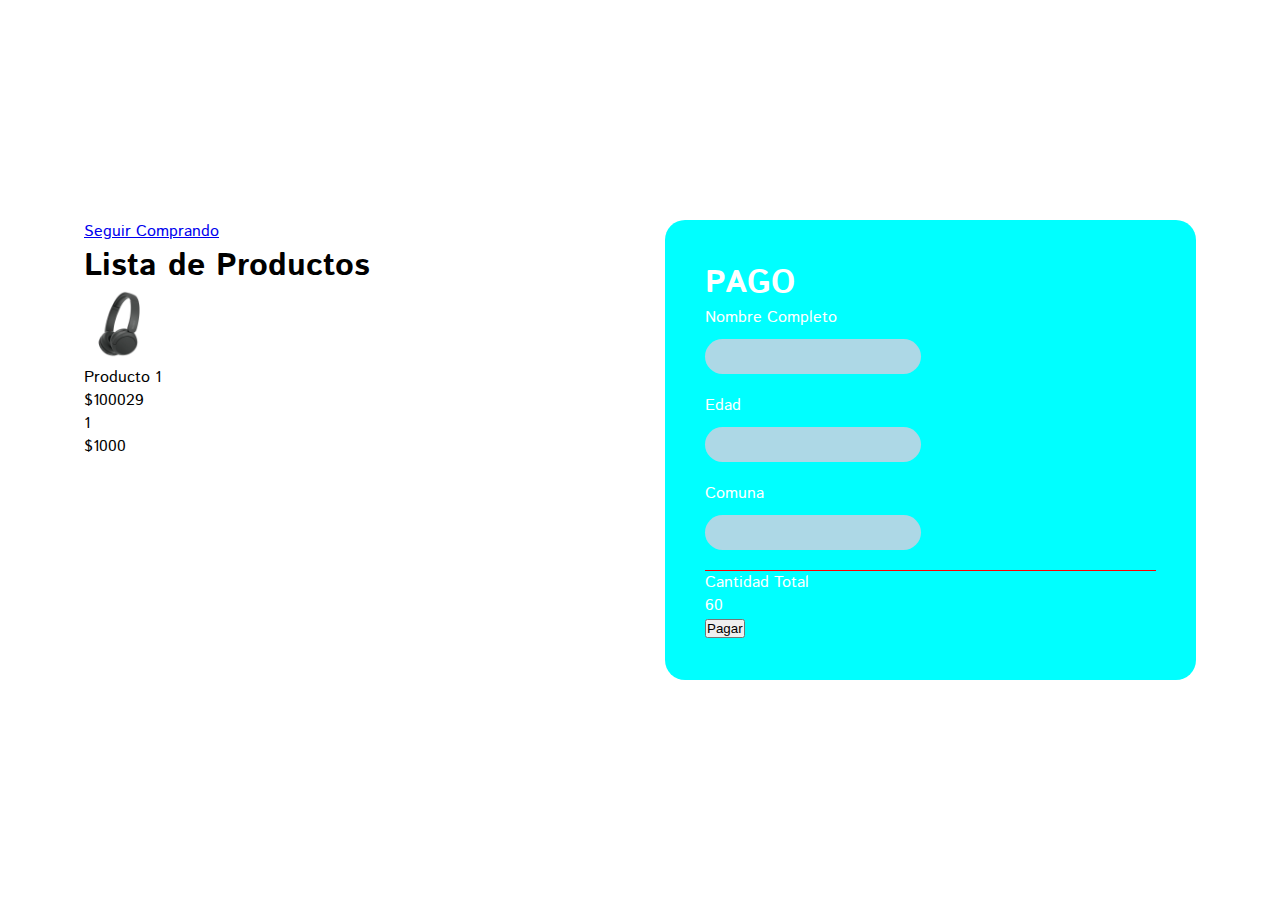
==== pago.html @ 6c5f2b1c "commit carrito" ====
<!DOCTYPE html>
<html lang="en">
<head>
    <meta charset="UTF-8">
    <meta name="viewport" content="width=device-width, initial-scale=1.0">
    <title>Pago</title>
    <link rel="stylesheet" href="styles/style3.css">
</head>
<body>
    <div class="container">
        <div class="checkoutLayout">
            <div class="returnCart">
                <a href="/productos.html">Seguir Comprando</a>
                <h1>Lista de Productos</h1>
                <div class="lista">
                    <div class="item">
                        <img src="img/audifonos.png">
                        <div class="info">
                            <div class="nombre">Producto 1</div>
                            <div class="price">$100029</div>
                        </div>
                        <div class="cantidad">1</div>
                        <div class="preciofinal">$1000</div>
                    </div>
                </div>
            </div>
            <div class="derecha">
                <h1>PAGO</h1>
                <div class="form">
                    <div class="grupo">
                        <label for="">Nombre Completo</label>
                        <input type="text" name="" id="">
                    </div>
                    <div class="grupo">
                        <label for="">Edad</label>
                        <input type="text" name="" id="">
                    </div>
                    <div class="grupo">
                        <label for="">Comuna</label>
                        <input type="text" name="" id="">
                    </div>
                </div>
                <div class="return">
                    <div class="fila">
                        <div>Cantidad Total</div>
                        <div class="cantidadTotal">60</div>
                    </div>
                </div>
                <button class="botonPago">Pagar</button>
            </div>
        </div>
    </div>
    
    <script src="checkout.js"></script>
</body>
</html>
---- styles/style3.css ----
@import url('https://fonts.googleapis.com/css2?family=Istok+Web&display=swap');
* {
    padding: 0;
    margin: 0;
    box-sizing: border-box;
    z-index: 1;
}
body {
    font-family: 'Istok Web', sans-serif;
    display: flex;
    align-items: center;
    justify-content: center;
    min-height: 100vh;
}
.container{
    width: 1200px;
    margin: auto;
    max-width: 90%;
    transition: transform 1s;
}
.checkoutLayout{
    display: grid;
    grid-template-columns: repeat(2, 1fr);
    gap: 50px;
    padding: 20px;
}

.checkoutLayout .derecha{
    background-color: aqua;
    border-radius: 20px;
    padding: 40px;
    color: white;
}
.checkoutLayout .lista img{
    height: 70px;
}
.checkoutLayout .derecha .form{
    display: grid;
    grid-template-columns: repeat(2, 1fr);
    gap: 20px;
    border-bottom: 1px solid red;
    padding-bottom: 20px;
}
.checkoutLayout .form .grupo:nth-child(-n+3){
    grid-column-start: 1;
    grid-column-end: 2;
}

.checkoutLayout .form input,
.checkoutLayout .form select{
    width: 100%;
    padding: 10px 20px;
    box-sizing: border-box;
    border-radius: 20px;
    margin-top: 10px;
    border: none;
    background-color: lightblue;
}
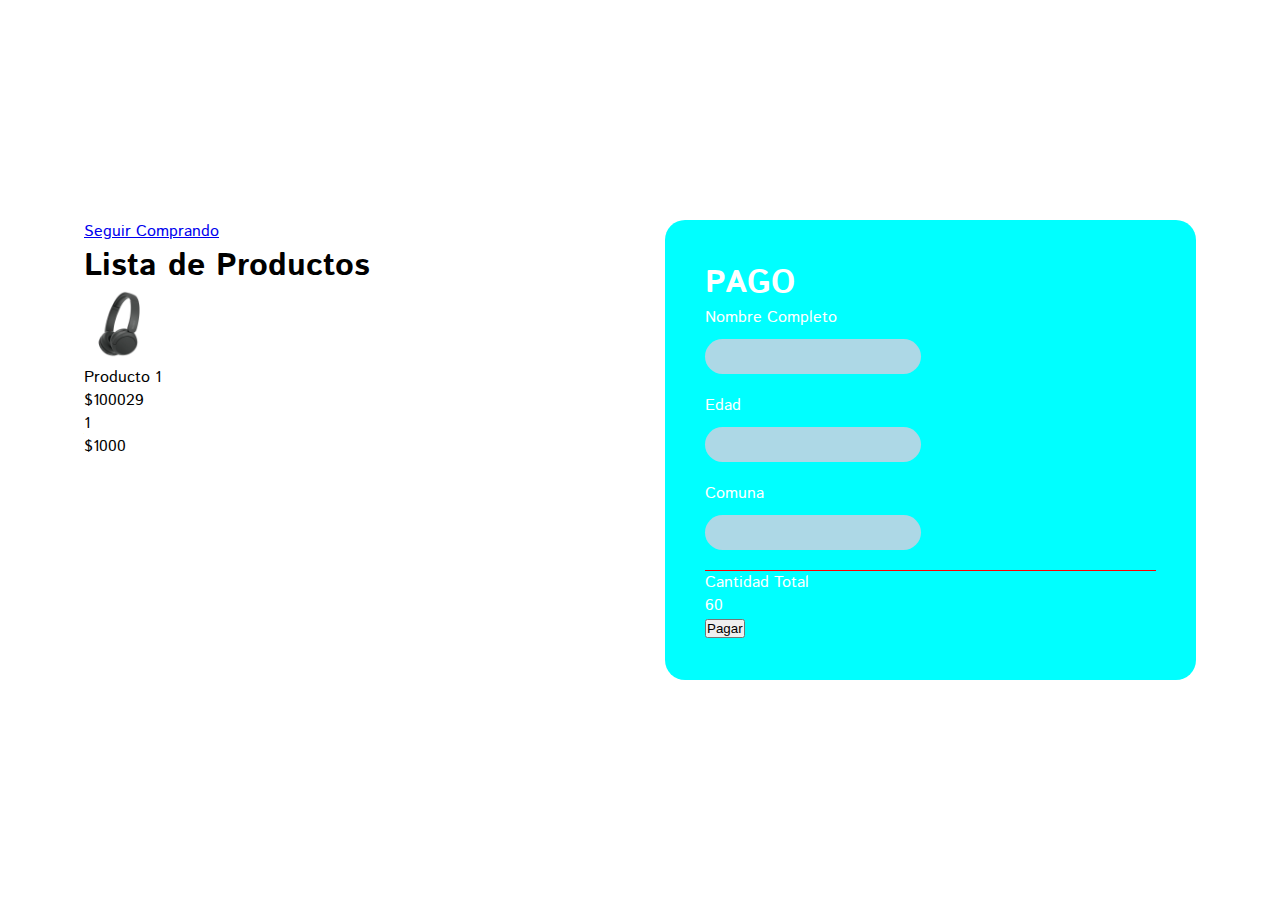
==== commit 3b7df046: "cambio de pago link" ====
--- a/pago.html
+++ b/pago.html
@@ -10,7 +10,7 @@
     <div class="container">
         <div class="checkoutLayout">
             <div class="returnCart">
-                <a href="/productos.html">Seguir Comprando</a>
+                <a href="productos.html">Seguir Comprando</a>
                 <h1>Lista de Productos</h1>
                 <div class="lista">
                     <div class="item">
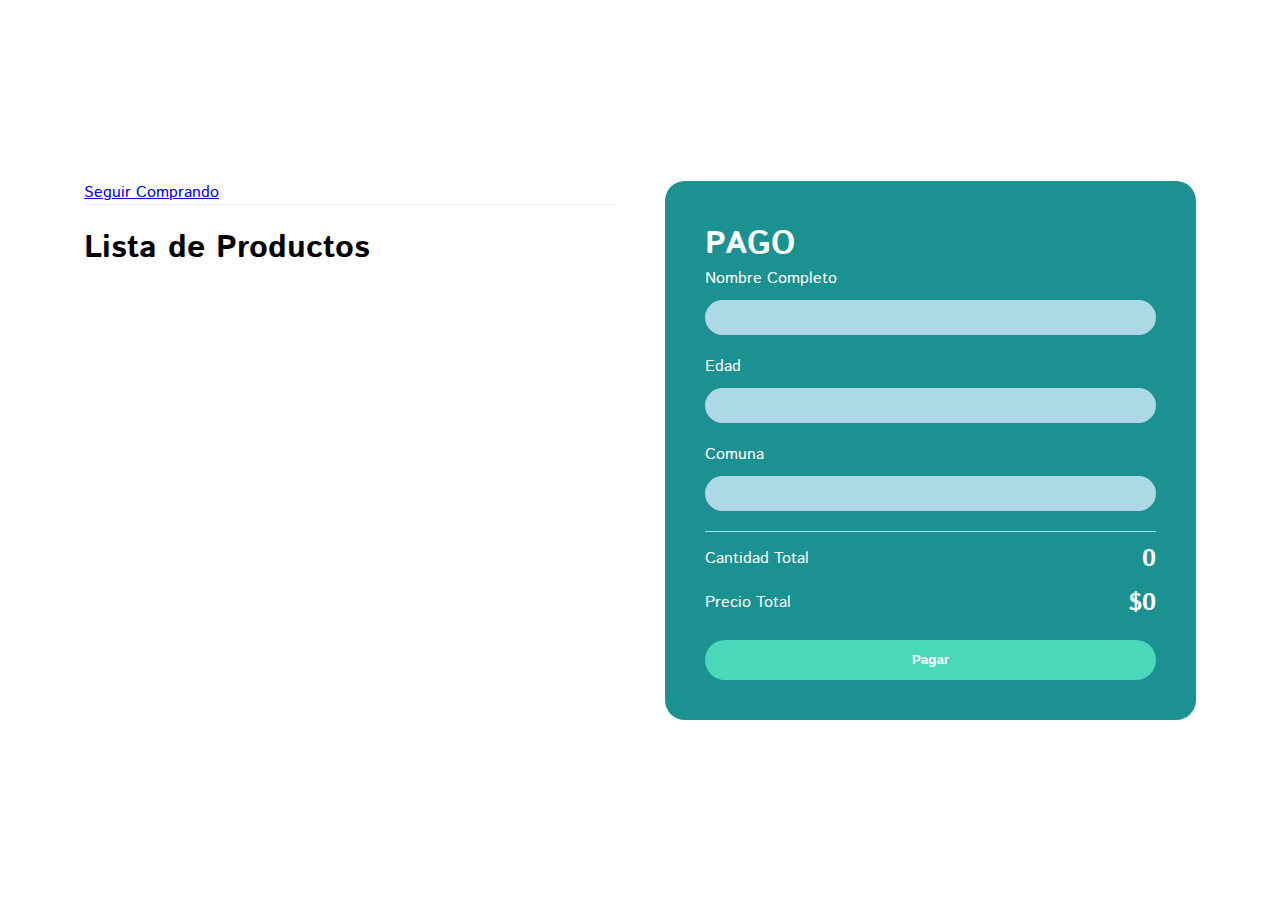
==== commit 23c74330: "Agregar checkout y pago" ====
--- a/pago.html
+++ b/pago.html
@@ -5,6 +5,15 @@
     <meta name="viewport" content="width=device-width, initial-scale=1.0">
     <title>Pago</title>
     <link rel="stylesheet" href="styles/style3.css">
+    <script>
+        document.addEventListener('DOMContentLoaded', function () {
+            document.querySelector('.botonPago').addEventListener('click', function () {
+                window.location.href = 'metodo_pago.html';
+            });
+        });
+    </script>
+</head>
+
 </head>
 <body>
     <div class="container">
@@ -24,6 +33,7 @@
                     </div>
                 </div>
             </div>
+            
             <div class="derecha">
                 <h1>PAGO</h1>
                 <div class="form">
@@ -45,6 +55,10 @@
                         <div>Cantidad Total</div>
                         <div class="cantidadTotal">60</div>
                     </div>
+                    <div class="fila">
+                        <div>Precio Total</div>
+                        <div class="precioTotal">$60</div>
+                    </div>
                 </div>
                 <button class="botonPago">Pagar</button>
             </div>
@@ -53,4 +67,5 @@
     
     <script src="checkout.js"></script>
 </body>
-</html>+</html>
+
--- a/styles/style3.css
+++ b/styles/style3.css
@@ -26,7 +26,7 @@
 }
 
 .checkoutLayout .derecha{
-    background-color: aqua;
+    background-color: rgb(28, 145, 145);
     border-radius: 20px;
     padding: 40px;
     color: white;
@@ -38,12 +38,12 @@
     display: grid;
     grid-template-columns: repeat(2, 1fr);
     gap: 20px;
-    border-bottom: 1px solid red;
+    border-bottom: 1px solid rgb(164, 222, 240);
     padding-bottom: 20px;
 }
 .checkoutLayout .form .grupo:nth-child(-n+3){
     grid-column-start: 1;
-    grid-column-end: 2;
+    grid-column-end: 3;
 }
 
 .checkoutLayout .form input,
@@ -55,4 +55,54 @@
     margin-top: 10px;
     border: none;
     background-color: lightblue;
+    color:#FFF;
+}
+
+.checkoutLayout .fila{
+    display: flex;
+    justify-content: space-between;
+    align-items: center;
+    margin-top: 10px;
+}
+
+.checkoutLayout .fila div:nth-child(2){
+    font-weight: bold;
+    font-size: x-large;
+}
+
+.botonPago{
+    width: 100%;
+    height: 40px;
+    border: none;
+    border-radius: 20px;
+    margin-top: 20px;
+    font-weight: bold;
+    color:#FFF;
+    background-color: #49d8b9;
+}
+
+.returnCart h1{
+    border-top: 1px solid #eee;
+    padding: 20px 0;
+}
+
+.returnCart .lista .item img{
+    height: 80px;
+}
+
+.returnCart .item{
+    display: grid;
+    grid-template-columns: 80px 1fr 50px 80px;
+    align-items: center;
+    gap: 20px;
+    margin-bottom: 30px;
+    padding: 0 10px;
+    box-shadow: 0 10px 20px #555;
+    border-radius: 20px;
+}
+
+.returnCart .item .nombre,
+.returnCart .item .preciofinal{
+    font-size: x-large;
+    font-weight: bold;
 }